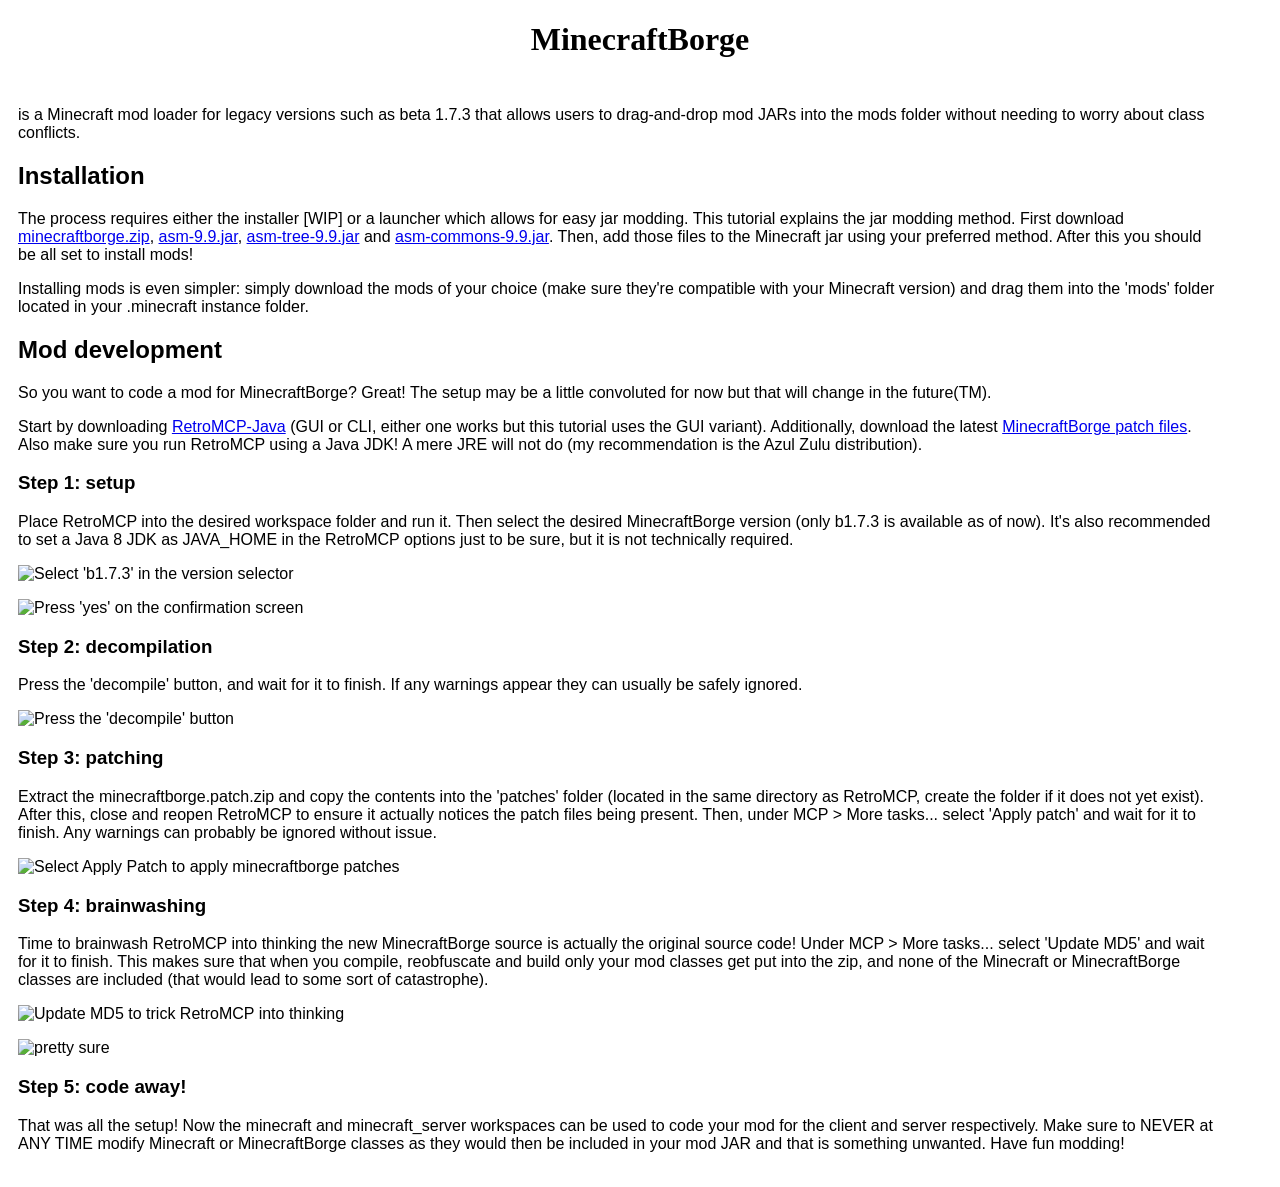
==== minecraftborge/index.html @ 68c02a61 "awesome pawsome downloads page (thanks aleas!)" ====
<!DOCTYPE html>
<html lang="en">
  <head>
    <title>MinecraftBorge</title>
    <link rel="icon" type="image/x-icon" href="/minecraftborge/img/favicon.ico">
  </head>
  <body>
    <div style="text-align:center">
      <h1>MinecraftBorge</h1>
    </div>
    <div style="font-family:sans-serif;padding: 10px 50px 10px 10px;">
      <p>
        is a Minecraft mod loader for legacy versions such as beta 1.7.3
        that allows users to drag-and-drop mod JARs into the mods folder
        without needing to worry about class conflicts.
      </p>
      <h2>
        Installation
      </h2>
      <p>
        The process requires either the installer [WIP] or a launcher which allows for easy jar modding.
        This tutorial explains the jar modding method.
        First download <a href="files" target="_blank">minecraftborge.zip</a>,
        <a href="https://repository.ow2.org/nexus/content/repositories/snapshots/org/ow2/asm/asm/9.9-SNAPSHOT/asm-9.9-20250921.084904-10.jar" target="_blank">asm-9.9.jar</a>,
        <a href="https://repository.ow2.org/nexus/content/repositories/snapshots/org/ow2/asm/asm-tree/9.9-SNAPSHOT/asm-tree-9.9-20250921.084904-10.jar" target="_blank">asm-tree-9.9.jar</a> and
        <a href="https://repository.ow2.org/nexus/content/repositories/snapshots/org/ow2/asm/asm-commons/9.9-SNAPSHOT/asm-commons-9.9-20250921.084904-10.jar" target="_blank">asm-commons-9.9.jar</a>.
        Then, add those files to the Minecraft jar using your preferred method.
        After this you should be all set to install mods!
      </p>
      <p>
        Installing mods is even simpler: simply download the mods of your choice (make sure they're compatible with your Minecraft version) and drag them into the 'mods' folder
        located in your .minecraft instance folder.
      </p>
      <h2>
        Mod development
      </h2>
      <p>
        So you want to code a mod for MinecraftBorge? Great! The setup may be a little convoluted for now but that will change in the future(TM).
      </p>
      <p>
        Start by downloading <a href="https://github.com/MCPHackers/RetroMCP-Java/releases" target="_blank">RetroMCP-Java</a> (GUI or CLI, either one works but this tutorial uses the GUI variant).
        Additionally, download the latest <a href="files" target="_blank">MinecraftBorge patch files</a>.
        Also make sure you run RetroMCP using a Java JDK! A mere JRE will not do (my recommendation is the Azul Zulu distribution).
      </p>
      <p>
        <h3>Step 1: setup</h3>
        Place RetroMCP into the desired workspace folder and run it. Then select the desired MinecraftBorge version (only b1.7.3 is available as of now).
        It's also recommended to set a Java 8 JDK as JAVA_HOME in the RetroMCP options just to be sure, but it is not technically required.
      </p>
      <p>
        <img src="img/moddev1.png" alt="Select 'b1.7.3' in the version selector">
      </p>
      <p>
        <img src="img/moddev2.png" alt="Press 'yes' on the confirmation screen">
      </p>
      <p>
        <h3>Step 2: decompilation</h3>
        Press the 'decompile' button, and wait for it to finish. If any warnings appear they can usually be safely ignored.
      </p>
      <p>
        <img src="img/moddev3.png" alt="Press the 'decompile' button">
      </p>
      <p>
        <h3>Step 3: patching</h3>
        Extract the minecraftborge.patch.zip and copy the contents into the 'patches' folder (located in the same directory as RetroMCP, create the folder if it does not yet exist).
        After this, close and reopen RetroMCP to ensure it actually notices the patch files being present.
        Then, under MCP > More tasks... select 'Apply patch' and wait for it to finish. Any warnings can probably be ignored without issue.
      </p>
      <p>
        <img src="img/moddev4.png" alt="Select Apply Patch to apply minecraftborge patches">
      </p>
      <p>
        <h3>Step 4: brainwashing</h3>
        Time to brainwash RetroMCP into thinking the new MinecraftBorge source is actually the original source code!
        Under MCP > More tasks... select 'Update MD5' and wait for it to finish. This makes sure that when you compile, reobfuscate and build only your mod classes get put into the zip,
        and none of the Minecraft or MinecraftBorge classes are included (that would lead to some sort of catastrophe).
      </p>
      <p>
        <img src="img/moddev5.png" alt="Update MD5 to trick RetroMCP into thinking">
      </p>
      <p>
        <img src="img/moddev6.png" alt="pretty sure">
      </p>
      <p>
        <h3>Step 5: code away!</h3>
        That was all the setup! Now the minecraft and minecraft_server workspaces can be used to code your mod for the client and server respectively.
        Make sure to NEVER at ANY TIME modify Minecraft or MinecraftBorge classes as they would then be included in your mod JAR and that is something unwanted.
        Have fun modding!
      </p>
    </div>
  </body>
</html>
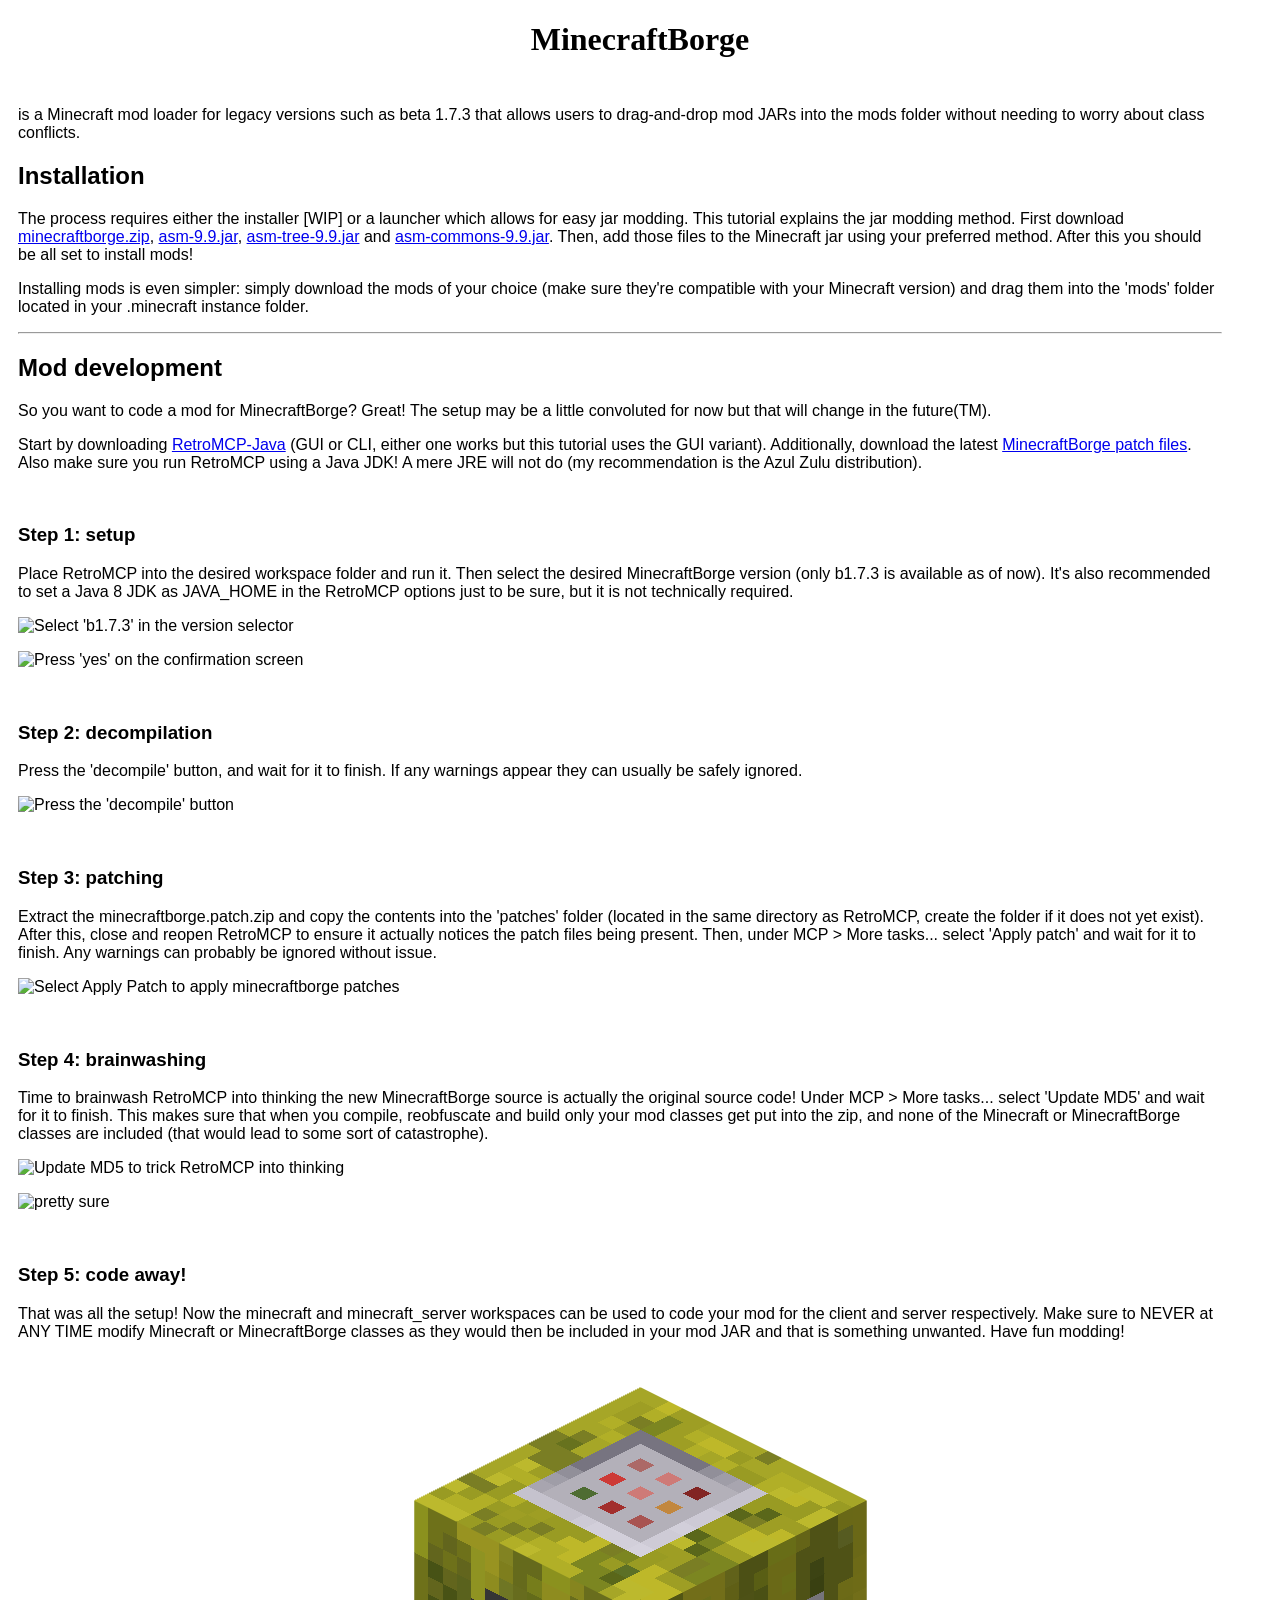
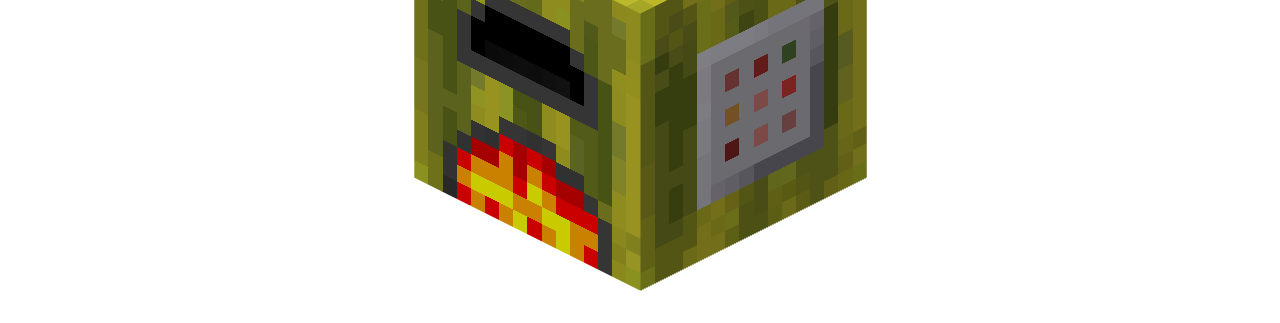
==== commit ac078eb5: "fancification" ====
--- a/minecraftborge/index.html
+++ b/minecraftborge/index.html
@@ -31,6 +31,7 @@
         Installing mods is even simpler: simply download the mods of your choice (make sure they're compatible with your Minecraft version) and drag them into the 'mods' folder
         located in your .minecraft instance folder.
       </p>
+      <hr>
       <h2>
         Mod development
       </h2>
@@ -42,6 +43,7 @@
         Additionally, download the latest <a href="files" target="_blank">MinecraftBorge patch files</a>.
         Also make sure you run RetroMCP using a Java JDK! A mere JRE will not do (my recommendation is the Azul Zulu distribution).
       </p>
+      <br>
       <p>
         <h3>Step 1: setup</h3>
         Place RetroMCP into the desired workspace folder and run it. Then select the desired MinecraftBorge version (only b1.7.3 is available as of now).
@@ -53,6 +55,7 @@
       <p>
         <img src="img/moddev2.png" alt="Press 'yes' on the confirmation screen">
       </p>
+      <br>
       <p>
         <h3>Step 2: decompilation</h3>
         Press the 'decompile' button, and wait for it to finish. If any warnings appear they can usually be safely ignored.
@@ -60,6 +63,7 @@
       <p>
         <img src="img/moddev3.png" alt="Press the 'decompile' button">
       </p>
+      <br>
       <p>
         <h3>Step 3: patching</h3>
         Extract the minecraftborge.patch.zip and copy the contents into the 'patches' folder (located in the same directory as RetroMCP, create the folder if it does not yet exist).
@@ -69,6 +73,7 @@
       <p>
         <img src="img/moddev4.png" alt="Select Apply Patch to apply minecraftborge patches">
       </p>
+      <br>
       <p>
         <h3>Step 4: brainwashing</h3>
         Time to brainwash RetroMCP into thinking the new MinecraftBorge source is actually the original source code!
@@ -81,6 +86,7 @@
       <p>
         <img src="img/moddev6.png" alt="pretty sure">
       </p>
+      <br>
       <p>
         <h3>Step 5: code away!</h3>
         That was all the setup! Now the minecraft and minecraft_server workspaces can be used to code your mod for the client and server respectively.
@@ -88,5 +94,8 @@
         Have fun modding!
       </p>
     </div>
+    <div style="text-align: center">
+      <img src="img/minecraftborge.png" style="padding: 20px;" alt="logo">
+    </div>
   </body>
 </html>
